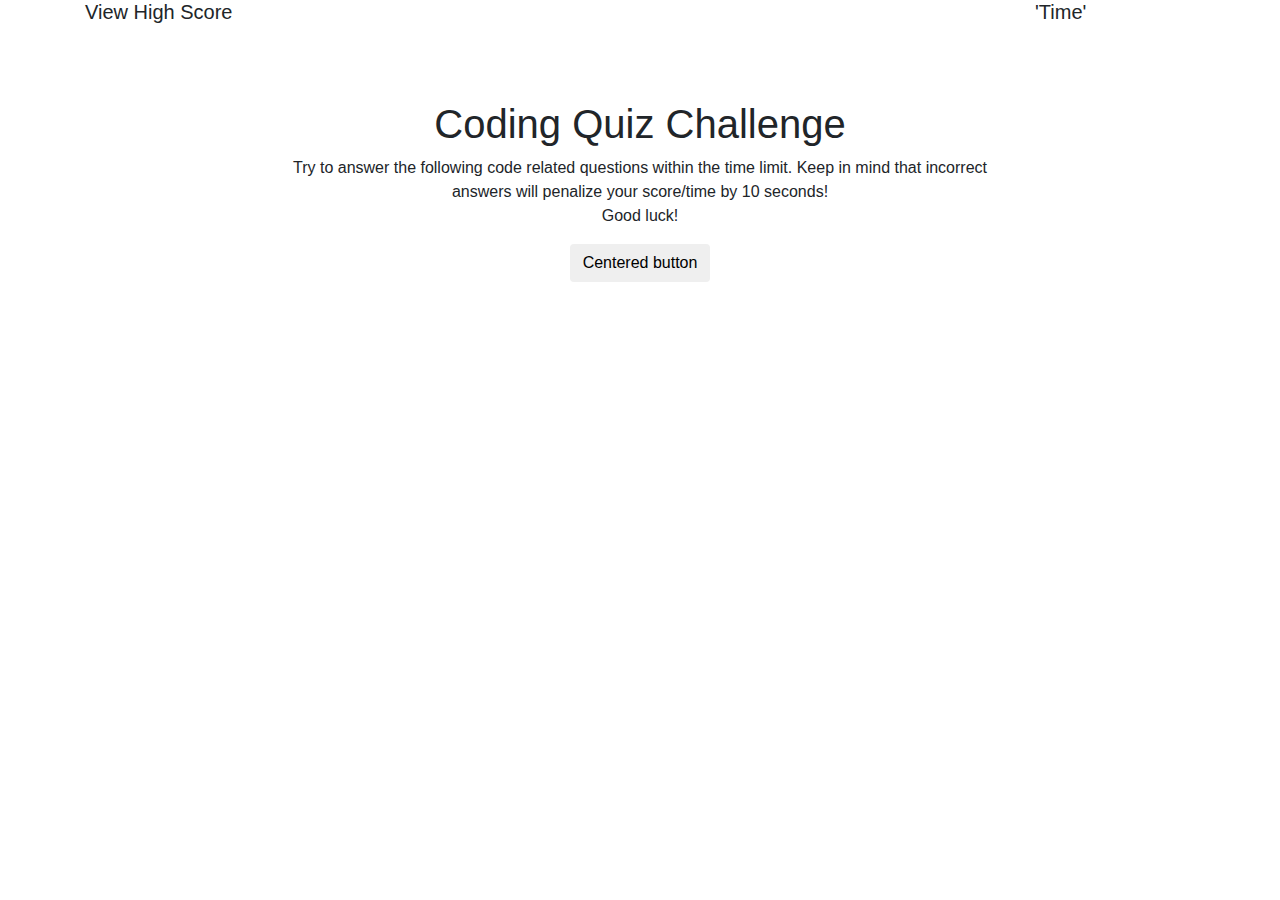
==== testingindex.html @ 934b3df1 "updating css" ====
<!DOCTYPE html>
<html lang="en">
	<head>
		<!-- Required meta tags -->
		<meta charset="utf-8" />
		<meta
			name="viewport"
			content="width=device-width, initial-scale=1, shrink-to-fit=no"
		/>

		<!-- Bootstrap CSS -->
		<link
			rel="stylesheet"
			href="https://maxcdn.bootstrapcdn.com/bootstrap/4.0.0/css/bootstrap.min.css"
			integrity="sha384-Gn5384xqQ1aoWXA+058RXPxPg6fy4IWvTNh0E263XmFcJlSAwiGgFAW/dAiS6JXm"
			crossorigin="anonymous"
		/>

		<link rel="stylesheet" href="./testing.css" />

		<title>Hello, world!</title>
	</head>
	<body>
		<div class="container">
			<div class="row">
				<div class="col-md-2">
					<h5 class="high-score">View High Score</h5>
				</div>
				<div class="col-md-8">
					<div class="section1">
						<h1>Coding Quiz Challenge</h1>
						<p>
							Try to answer the following code related questions within the time
							limit. Keep in mind that incorrect answers will penalize your
							score/time by 10 seconds! <br />
							Good luck!
						</p>
					</div>
					<div class="d-flex justify-content-center">
						<button class="btn btn-default">Centered button</button>
					</div>
				</div>
				<div class="col-md-2"><h5>'Time'</h5></div>
			</div>
		</div>

		<!-- Optional JavaScript -->
		<!-- jQuery first, then Popper.js, then Bootstrap JS -->
		<script
			src="https://code.jquery.com/jquery-3.2.1.slim.min.js"
			integrity="sha384-KJ3o2DKtIkvYIK3UENzmM7KCkRr/rE9/Qpg6aAZGJwFDMVNA/GpGFF93hXpG5KkN"
			crossorigin="anonymous"
		></script>
		<script
			src="https://cdnjs.cloudflare.com/ajax/libs/popper.js/1.12.9/umd/popper.min.js"
			integrity="sha384-ApNbgh9B+Y1QKtv3Rn7W3mgPxhU9K/ScQsAP7hUibX39j7fakFPskvXusvfa0b4Q"
			crossorigin="anonymous"
		></script>
		<script
			src="https://maxcdn.bootstrapcdn.com/bootstrap/4.0.0/js/bootstrap.min.js"
			integrity="sha384-JZR6Spejh4U02d8jOt6vLEHfe/JQGiRRSQQxSfFWpi1MquVdAyjUar5+76PVCmYl"
			crossorigin="anonymous"
		></script>
	</body>
</html>
---- testing.css ----
.section1 {
	text-align: center;
	margin-top: 100px;
}
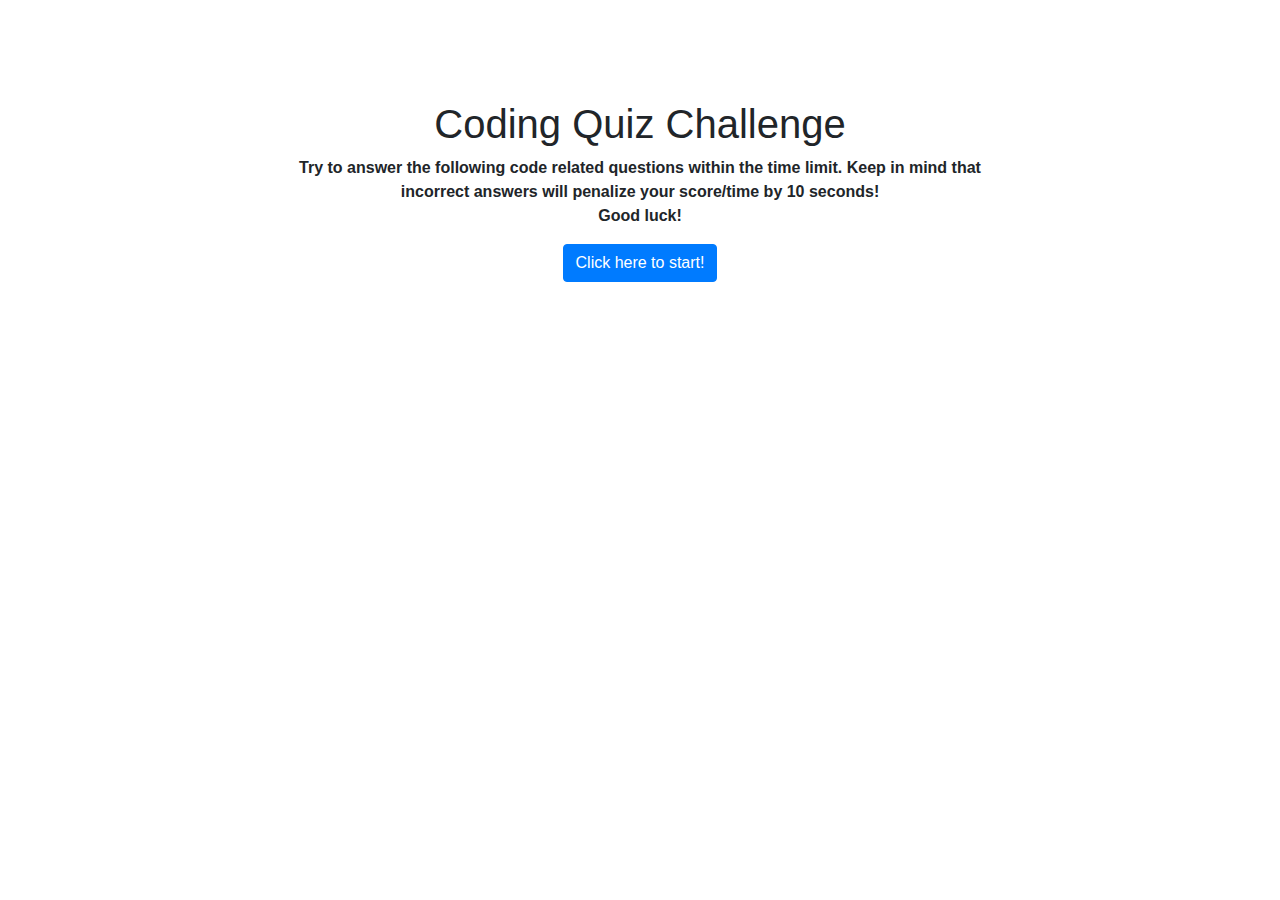
==== commit 00edfb77: "updated css" ====
--- a/testingindex.html
+++ b/testingindex.html
@@ -37,10 +37,10 @@
 						</p>
 					</div>
 					<div class="d-flex justify-content-center">
-						<button class="btn btn-default">Centered button</button>
+						<button class="btn btn-primary">Click here to start!</button>
 					</div>
 				</div>
-				<div class="col-md-2"><h5>'Time'</h5></div>
+				<div class="col-md-2"><h5 class="time">'Time'</h5></div>
 			</div>
 		</div>
 
--- a/testing.css
+++ b/testing.css
@@ -1,5 +1,32 @@
+.hide {
+	display: none;
+}
+
+.show {
+	display: block;
+}
+
+.time {
+	position: absolute;
+	top: 8px;
+	right: -250px;
+	font-size: 18px;
+}
+
+.high-score {
+	position: absolute;
+	top: 8px;
+	left: -250px;
+	font-size: 18px;
+	color: purple;
+	font-weight: bolder;
+}
+
 .section1 {
 	text-align: center;
 	margin-top: 100px;
 }
 
+p {
+	font-weight: bold;
+}
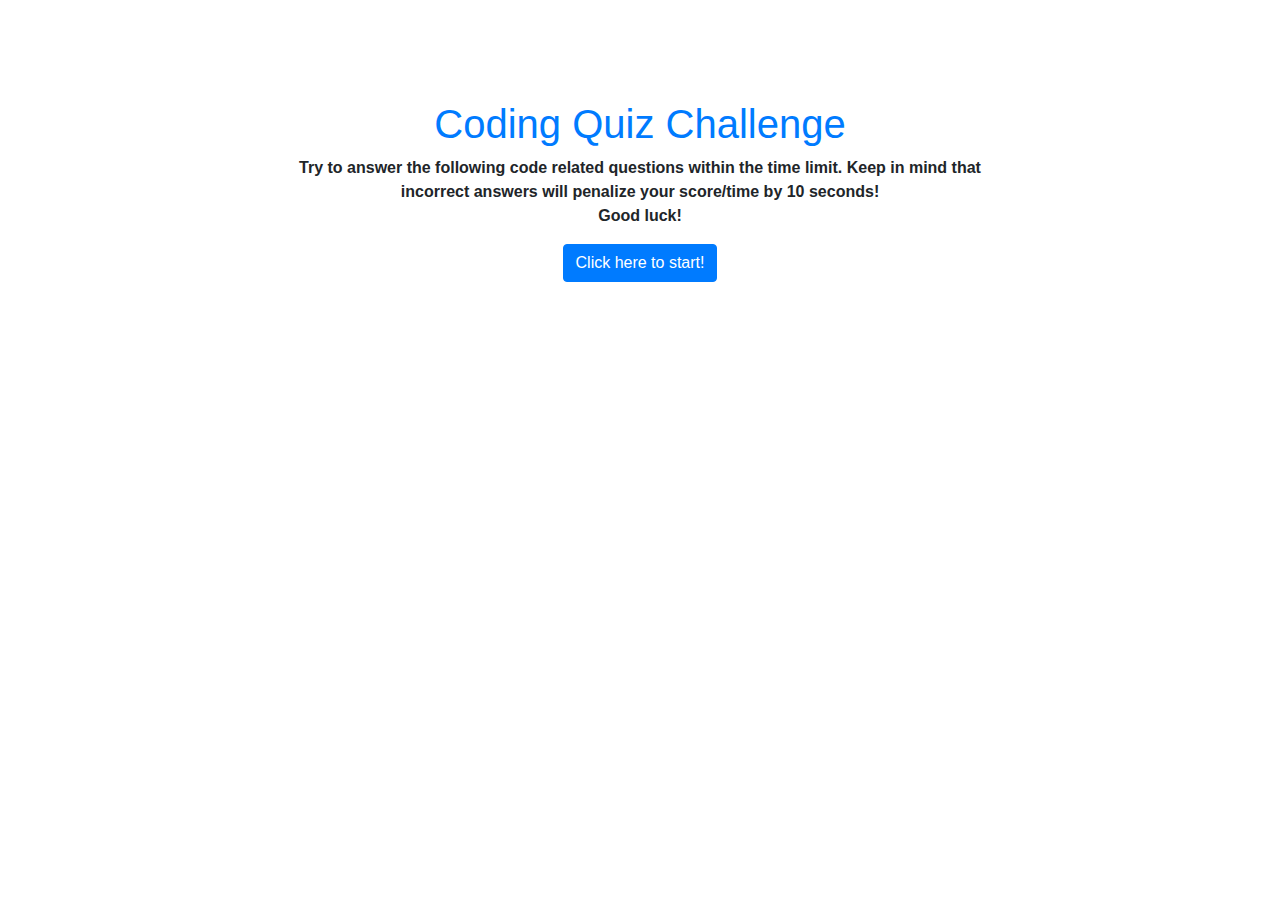
==== commit 53e2c7b3: "created first of 5 question" ====
--- a/testingindex.html
+++ b/testingindex.html
@@ -35,17 +35,81 @@
 							score/time by 10 seconds! <br />
 							Good luck!
 						</p>
-					</div>
-					<div class="d-flex justify-content-center">
-						<button class="btn btn-primary">Click here to start!</button>
+
+						<div class="d-flex justify-content-center">
+							<button id="button" class="btn btn-primary">
+								Click here to start!
+							</button>
+						</div>
 					</div>
 				</div>
-				<div class="col-md-2"><h5 class="time">'Time'</h5></div>
+				<div class="col-md-2">
+					<h5 class="time"></h5>
+				</div>
 			</div>
+		</div>
+
+		<!-- testing area -->
+
+		<div id="section2" class="hide">
+			<h1>1)What is a HTML header used for?</h1>
+			<div class="form">
+				<div class="form-check">
+					<input
+						class="form-check-input"
+						type="radio"
+						name="exampleRadios"
+						id="exampleRadios1"
+						value="option1"
+						checked
+					/>
+					<label class="form-check-label" for="exampleRadios1">
+						Titles or subtitles that you want to display on a webpage.
+					</label>
+				</div>
+				<div class="form-check">
+					<input
+						class="form-check-input"
+						type="radio"
+						name="exampleRadios"
+						id="exampleRadios2"
+						value="option2"
+					/>
+					<label class="form-check-label" for="exampleRadios2">
+						Text at the bottom of the page.
+					</label>
+				</div>
+				<div class="form-check">
+					<input
+						class="form-check-input"
+						type="radio"
+						name="exampleRadios"
+						id="exampleRadios2"
+						value="option3"
+					/>
+					<label class="form-check-label" for="exampleRadios2">
+						Styles your HTML
+					</label>
+				</div>
+				<div class="form-check">
+					<input
+						class="form-check-input"
+						type="radio"
+						name="exampleRadios"
+						id="exampleRadios2"
+						value="option4"
+					/>
+					<label class="form-check-label" for="exampleRadios2">
+						All the above
+					</label>
+				</div>
+			</div>
+			<button id="button2" class="btn btn-primary">Click here to start!</button>
 		</div>
 
 		<!-- Optional JavaScript -->
 		<!-- jQuery first, then Popper.js, then Bootstrap JS -->
+		<script src="./testingscript.js"></script>
 		<script
 			src="https://code.jquery.com/jquery-3.2.1.slim.min.js"
 			integrity="sha384-KJ3o2DKtIkvYIK3UENzmM7KCkRr/rE9/Qpg6aAZGJwFDMVNA/GpGFF93hXpG5KkN"
--- a/testing.css
+++ b/testing.css
@@ -18,7 +18,7 @@
 	top: 8px;
 	left: -250px;
 	font-size: 18px;
-	color: purple;
+	color: #007bff;
 	font-weight: bolder;
 }
 
@@ -27,6 +27,36 @@
 	margin-top: 100px;
 }
 
+h1 {
+	color: #007bff;
+}
+
 p {
 	font-weight: bold;
 }
+
+#section2 {
+	/* text-align: center; */
+	margin-top: 100px;
+	margin-left: 500px;
+}
+
+form-check-label {
+	display: block;
+	padding-left: 15px;
+	text-indent: -15px;
+}
+form-check-input {
+	width: 13px;
+	height: 13px;
+	padding: 0;
+	margin: 0;
+	vertical-align: bottom;
+	position: relative;
+	top: -1px;
+	*overflow: hidden;
+}
+
+#button2 {
+	margin-top: 20px;
+}
